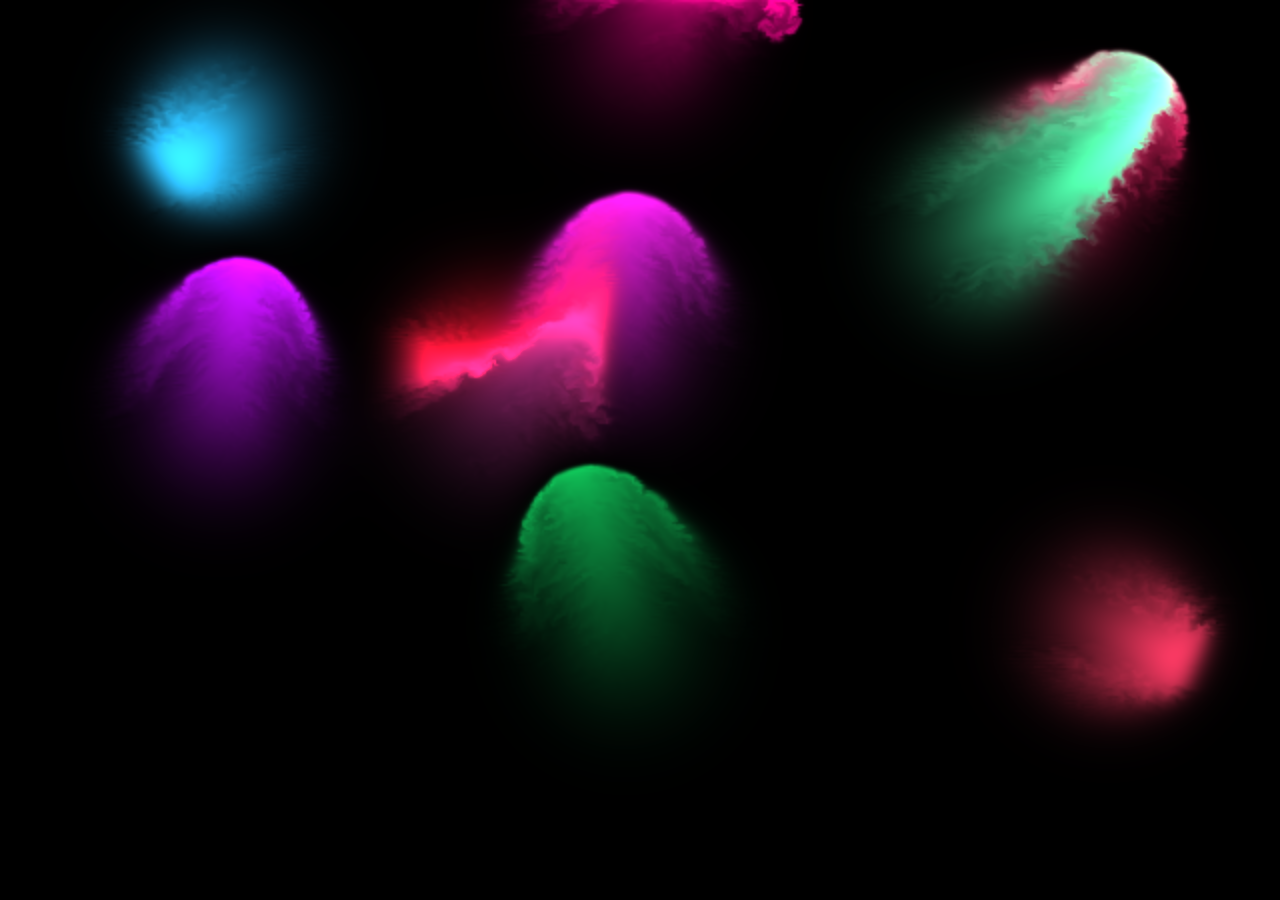
==== wish.html @ 38d80aa5 "Complete" ====
<!DOCTYPE html>
<html lang="en">
<head>
    <meta charset="UTF-8">
    <meta name="viewport" content="width=device-width, initial-scale=1.0">
    <title>Happy New Year 2024</title>
    <link rel="stylesheet" href="style.css">
</head>
<!-- Google tag (gtag.js) -->
<script async src="https://www.googletagmanager.com/gtag/js?id=G-C1YYEK26D1"></script>
<script>
  window.dataLayer = window.dataLayer || [];
  function gtag(){dataLayer.push(arguments);}
  gtag('js', new Date());

  gtag('config', 'G-C1YYEK26D1');
</script>
<style>
    @media screen and (max-width: 500px) {
      .sec1 {
        padding: 20% 5% 0% 5%;
        color: yellow;
      }

      .sec1>span {
        font-size: 25vw;
      }

      .sec2 {
        width: 70px;
        height: 70px;
        margin-top: -85px;
        margin-right: -50px;
      }

      /* Add styles for smaller screens */
      .happy {
        font-size: 50px;
        font-weight: 170;
        top: 56%;
      }

      span.next {
        margin-right: -163px;
      }

      #cameraContainer {
        position: fixed;
        bottom: 90px;
        right: 270px;
        max-width: 150px;
        max-height: 150px;
      }

      #capturedImage {
        width: 100%;
        height: 100%;
        border-radius: 10%;
      }
    }
</style>
<body>
    <canvas id="birthday"></canvas>



    <script>
        function updateYear() {
         
            
            var yearElement = document.getElementById('year');
            if (yearElement) {
              yearElement.textContent = '202';
              
            }
          
        }

        function startAnimation() {
            var userName = localStorage.getItem('name');
            if (userName) {
                updateYear();

                var happyDiv = document.createElement('div');
                happyDiv.className = 'happy show';
                happyDiv.innerText = "Happy Holi, " + userName;

                document.body.appendChild(happyDiv);

                happyDiv.classList.add('show');
              
                
                playBackgroundAudio();
                    myFirework();
                    speakGreeting("Happy Holi, " + userName);
            }
        }
       

        function speakGreeting(message) {
            var speechSynthesis = window.speechSynthesis;
            var utterance = new SpeechSynthesisUtterance(message);
            speechSynthesis.speak(utterance);
        }
      


        function playBackgroundAudio() {
            var audio = new Audio("holi.mp3");
            audio.volume = 1.0;
            audio.play().then(_ => {
            }).catch(error => {
                console.error('Error playing audio:', error);
            });
        }


    
    window.onload = startAnimation;
    if (performance.navigation.type === 1) {
            window.location.href = "index.html";
        }

    </script>

      <script src="https://code.jquery.com/jquery-3.6.0.min.js"></script>

    <script src="script.js"></script>
    <script src="wish.js"></script>
</body>
</html>
---- style.css ----
@import url('https://fonts.googleapis.com/css2?family=Montserrat:wght@700&display=swap');
*,*:after, *:before{
  box-sizing: border-box;
  margin: 0;
  padding: 0;
  -webkit-transition: all 100ms ease-in;
  transition: all 100ms ease-in;
}

  html{
    background: #222048;
}

.happy{
    width: 100%;
    font-family: 'Pacifico' , cursive;
    font-size: 100px;
    font-weight: 700;
    color: #f48fd1;
    text-align: center;
    position: absolute;
    top: 50%;
    opacity: 0;
    animation: vem_happy 2s ;
  }
  .show {
    animation: vem_happy 2s forwards; 
}
  .sec1{
    position: absolute;
    top: 0;
    left: 0;
    width: 100%;
    height: 100%;
    display: flex;
    flex-direction: row;
    justify-content: center;
    align-items: center;
    overflow: hidden;
    padding: 200px 100px 0px 0px;
  }
  .sec1>span{
    font-family: 'Montserrat', sans-serif;
    font-size: 175px;
    font-weight: 700;
    color:#7a8fe8;
  }
  span.current{
    position: absolute;
    top: 50%;
    right: 50%;
    margin-right: -200px;
    animation: vai_2016 5s ease-in-out 5s forwards;
}
span.next{
  position: absolute;
  right: 0%;
  margin-right: -200px;
  animation: vem_2017 6s ease-in-out forwards;
}
span.next:before{
  content: '';
  width: 0px;
  height: 6px;
  display: block;
  border-radius: 3px;
  background: #7a8fe8;
  transform: rotate(0deg);
  transform-origin: left top;
  position: absolute;
  top: 55px;
  left: 10px;
  z-index: -1;
  animation: entrega_sec2 1s ease-in-out 4s;
}

.sec2{
  width: 100px;
  height: 100px;
  display: block;
  background: #e8e7ec;
  border-radius: 50%;
  position: absolute;
  top:50%;
  margin-top: -165px;
    right: 0%;
    margin-right: -200px;
    z-index: -1;
    animation:vem_e_vai_sec2 10s ease-in-out forwards;

  }
  .sec2::before{
    content: '';
    width: 0;
    height: 0;
    border-style: solid;
    border-width: 0 10px 20px 10px;
    border-color: transparent transparent #b19b32 transparent;
    position: absolute;
    left:50%;
    margin-left: -10px;
    bottom: -10px;
    z-index: -1;
  }
  .sec2::after{
    content: '';
    width: 4px;
    height: 100px;
    display: block;
    background: #fff;
    border-radius: 0px 0px 3px 3px;
    
    position: absolute;
    left:50%;
    margin-left: -2px;
    bottom: -110px;
    
  }
  
  canvas{display:block;
    position: fixed;
    top:0;
    left:0;
    width:100%;
    height:100%;
    z-index:0.5;
    opacity:1;
  }


  a.author{
    font-size: 12px;
    text-decoration: none;
    color: #f47c7c;
    position: fixed;
    bottom: 10px;
    right: 10px;
  }
  @keyframes vem_2017 {
    0%{
        right: 0%;
      }
      66.6666% {
        right: 50%;
        margin-right: -300px;
      }
      90% {
        right: 50%;
        margin-right: -300px;
      }
      100% {
        right: 50%;
      }
    }
    @keyframes vem_e_vai_sec2{
      0% {
        right: 0%;
      }
      40% {
        right: 50%;
        margin-right: -300px;
      }
      50% {
        right: 50%;
        margin-right: -200px;
        top: 50%;
      }
      100% {
        top: -100%;
        right: 50%;
      }
    }
    @keyframes entrega_sec2 {
      0% {
        transform: rotate(-30deg);
        width: 40px;
      }
      100% {
        transform: rotate(-150deg);
        width: 70px;
      }
    }
    @keyframes vai_2016 {
      0% {
        top: 50%;
      }
      100% {
        top: -100%;
      }
    }
    @keyframes vem_happy {
      0% {
        margin-top: 0px;
        opacity: 0;
      }
      100% {
        margin-top: -200px;;
        opacity: 1;
      }
    }
    @keyframes solta_fire {
      0% {
        margin-top: 100%;
        opacity: 0;
        width: 2px;
        height: 30px;
        display: block;
        border-radius: 50%;
      }
      75% {
        margin-top: 0%;
        opacity: 1;
        width: 2px;
        height: 30px;
        display: block;
        border-radius: 50%;
      }
      80%{
        margin-top: 0px;
        margin-left: 0px;
        opacity: 1;
        width: 10px;
        height: 10px;
        display: block;
        border-radius: 50%;
        transform: scale(0.2);
      }
      100%{
        opacity: 1;
        width: 10px;
        height: 10px;
        display: block;
        border-radius: 50%;
        transform: scale(1);
      }
    }
    @keyframes estoura_fire {
      0% {
        opacity: 0;
      }
      100% {
        opacity: 1;
      }
    }
   
@media screen and (max-width: 500px) {
  .sec1 {
    padding: 20% 5% 0% 5%;
    color: yellow;
  }

  .sec1 > span {
    font-size: 25vw;
  }

 
  span.current {
    position: absolute;
    top: 47.5%;
    right: 60%;
    margin-right: -200px;
    animation: vai_2016 5s ease-in-out 5s forwards;
}
  .sec2 {
    width: 70px;
    height: 70px;
    margin-top: -85px;
    margin-right: -50px;
  }

  .fire > div {
    border: 1px solid #fff;
  }

  .fire > div span {
    width: 4px;
    height: 4px;
  }

  .fire > div span i:before,
  .fire > div span i:after {
    width: 2px;
    height: 2px;
  }

  a.author {
    font-size: 10px;
    bottom: 5px;
    right: 5px;
  }
  .happy{
    font-size: 50px;
    font-weight: 170;
    
    top: 56%;
  }
  span.next{
    margin-right: -163px;
  }
  /* #cameraContainer {
    position: fixed;
    bottom: 90px;
    right: 370px;
    max-width: 150px;
    max-height: 150px;
  }
  #capturedImage {
    width: 100%;
    height: 100%;
    border-radius: 10%;
  } */
} 
/* #cameraContainer {
  position: fixed;
  bottom: 20px;
  right: 360px;
  max-width: 150px;
  max-height: 150px;
}

#capturedImage {
  width: 100%;
  height: 100%;
  border-radius: 10%;
} */
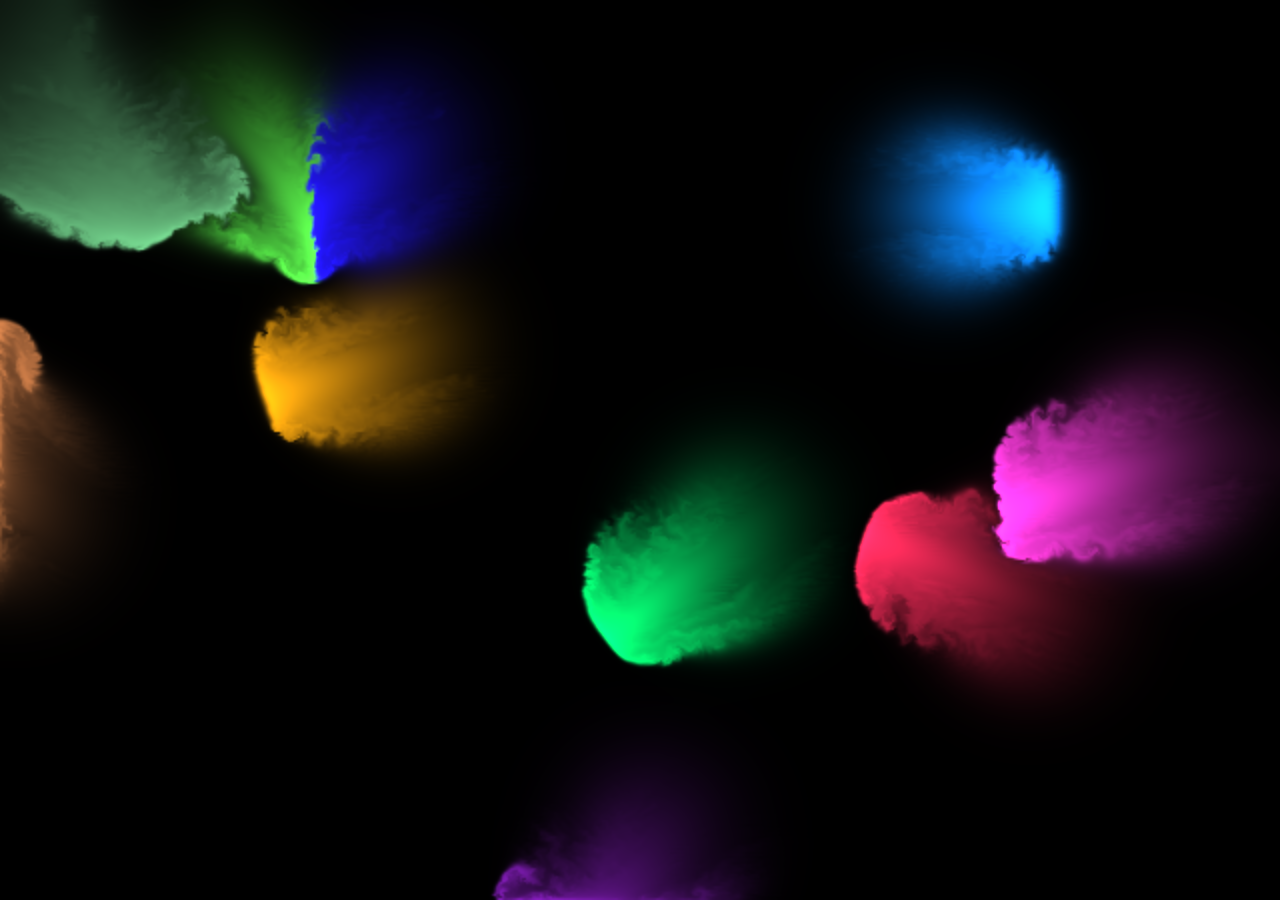
==== commit 97079596: "Edit" ====
--- a/wish.html
+++ b/wish.html
@@ -105,14 +105,34 @@
       
 
 
+        // function playBackgroundAudio() {
+        //     var audio = new Audio("holi.mp3");
+        //     audio.volume = 1.0;
+        //     audio.play().then(_ => {
+        //     }).catch(error => {
+        //         console.error('Error playing audio:', error);
+        //     });
+        // }
         function playBackgroundAudio() {
-            var audio = new Audio("holi.mp3");
-            audio.volume = 1.0;
-            audio.play().then(_ => {
-            }).catch(error => {
-                console.error('Error playing audio:', error);
-            });
-        }
+    var audio = new Audio("holi.mp3");
+    audio.volume = 1.0;
+
+    // Function to restart audio playback when it ends
+    function restartAudio() {
+        audio.currentTime = 0; // Reset audio to the beginning
+        audio.play(); // Start playback again
+    }
+
+    // Add event listener for 'ended' event
+    audio.addEventListener('ended', restartAudio);
+
+    // Initial playback
+    audio.play().then(_ => {
+        console.log('Audio started playing.');
+    }).catch(error => {
+        console.error('Error playing audio:', error);
+    });
+}
 
 
     
